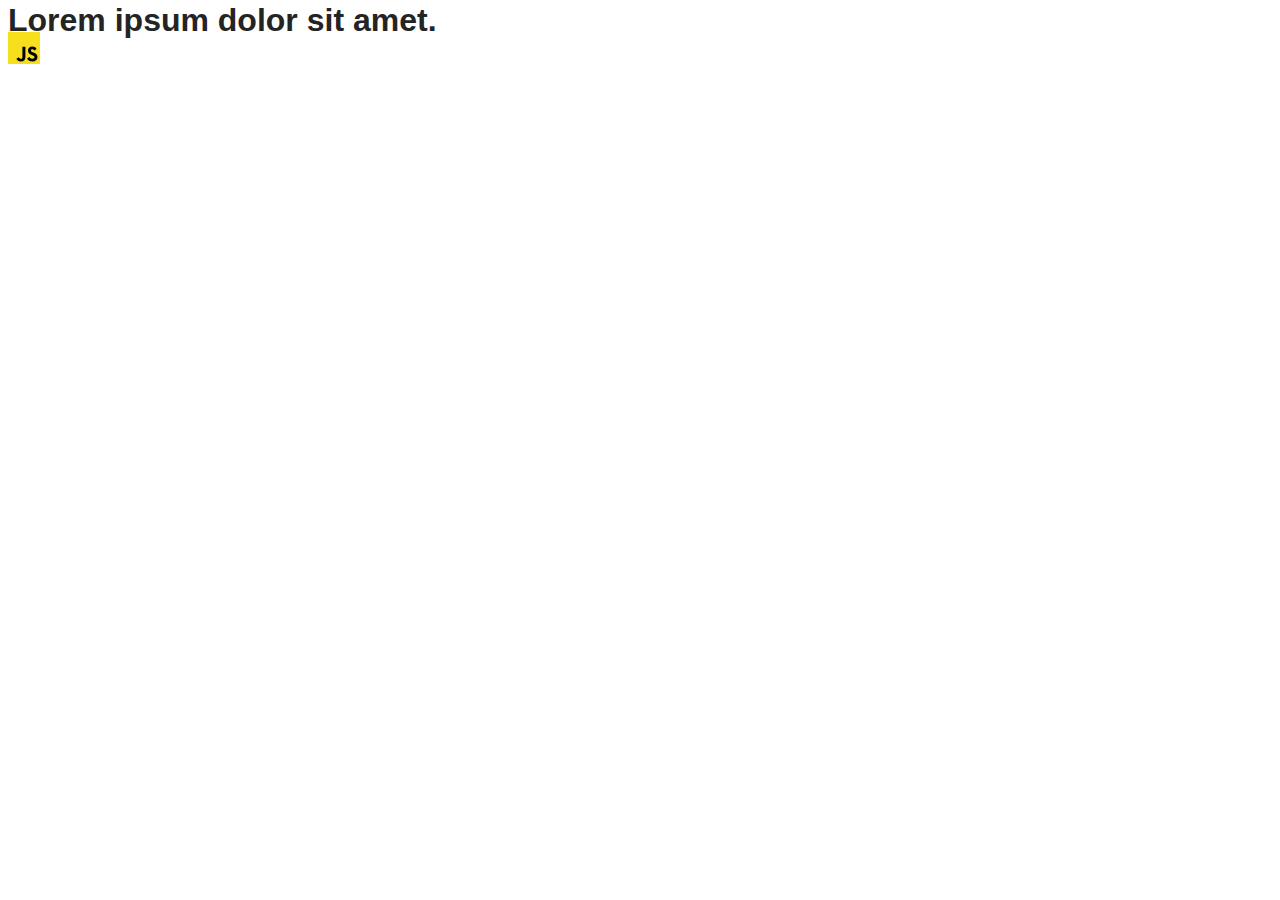
==== src/index.html @ 95cecd73 "Initial commit" ====
<!DOCTYPE html>
<html lang="en">
  <head>
    <meta charset="UTF-8" />
    <link rel="icon" type="image/svg+xml" href="/favicon.svg" />
    <meta name="viewport" content="width=device-width, initial-scale=1.0" />
    <title>Vanilla App Template</title>
    <link rel="stylesheet" href="./css/styles.css" />
  </head>
  <body>
    <load ="partials/header.html" />

    <section>
      <h1>Lorem ipsum dolor sit amet.</h1>
      <!-- Path to images as from index.html file -->
      <img src="./img/javascript.svg" alt="" />
    </section>

    <!-- Loads the specified .html file -->
    <load ="partials/vite-promo.html" />

    <script type="module" src="/main.js"></script>
  </body>
</html>
---- src/css/styles.css ----
/**
  |============================
  | include css partials with
  | default @import url()
  |============================
*/
@import url('./reset.css');
@import url('./vite-promo.css');
@import url('./header.css');

:root {
  font-family: Inter, Avenir, Helvetica, Arial, sans-serif;
  font-size: 16px;
  line-height: 24px;
  font-weight: 400;

  color: #242424;
  background-color: rgba(255, 255, 255, 0.87);

  font-synthesis: none;
  text-rendering: optimizeLegibility;
  -webkit-font-smoothing: antialiased;
  -moz-osx-font-smoothing: grayscale;
  -webkit-text-size-adjust: 100%;
}
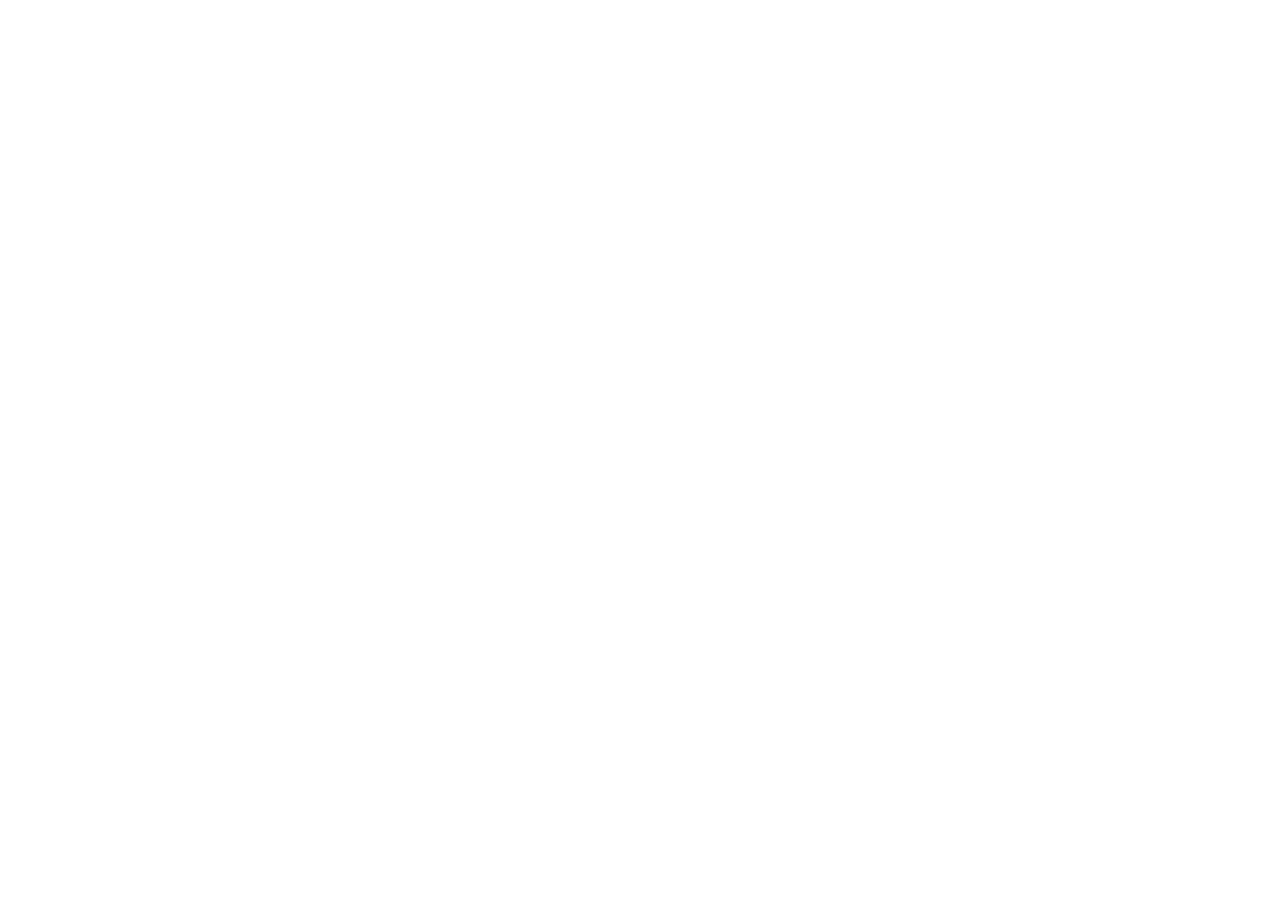
==== commit 3ecdbda5: "commit instal" ====
--- a/src/index.html
+++ b/src/index.html
@@ -5,20 +5,9 @@
     <link rel="icon" type="image/svg+xml" href="/favicon.svg" />
     <meta name="viewport" content="width=device-width, initial-scale=1.0" />
     <title>Vanilla App Template</title>
-    <link rel="stylesheet" href="./css/styles.css" />
   </head>
   <body>
     <load ="partials/header.html" />
 
-    <section>
-      <h1>Lorem ipsum dolor sit amet.</h1>
-      <!-- Path to images as from index.html file -->
-      <img src="./img/javascript.svg" alt="" />
-    </section>
-
-    <!-- Loads the specified .html file -->
-    <load ="partials/vite-promo.html" />
-
-    <script type="module" src="/main.js"></script>
   </body>
 </html>
